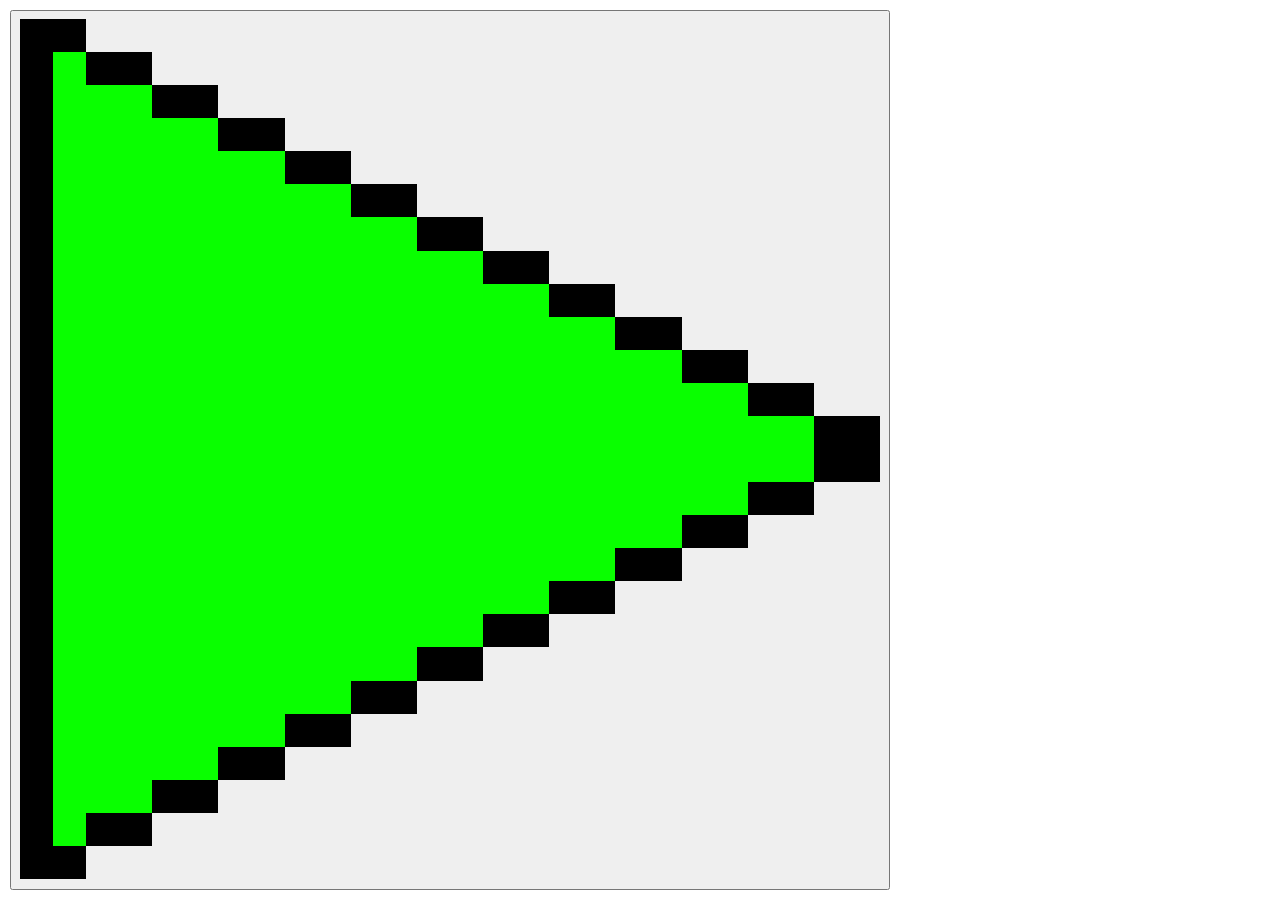
==== music/index.html @ 57e5f9d4 "Update index.html" ====
<!DOCTYPE html>
<html lang="en">

<head>
    <meta charset="UTF-8">
    <meta name="viewport" content="width=device-width, initial-scale=1.0">
    <title>輕音樂，水晶音樂</title>
    <style>
        body {
            padding: 0;
            margin: 10px;
        }
        
        .I {
            image-rendering: pixelated;
        }
    </style>
</head>

<body>
    <button id="B" onclick="T();" style="display: block;"></button>
    <audio src="S1.mp3" id="S"></audio>
    <img src="play.png" class="I" id="PI">
    <img src="stop.png" class="I" id="SI">
</body>
<script>
    "use strict";
    const B = document.getElementById('B');
    const S = document.getElementById('S');
    const PI = document.getElementById('PI')
    const SI = document.getElementById('SI')
    var P = false;

    function T() {
        P = !P;
        B.innerHTML = '';
        if (P) {
            S.play();
            B.appendChild(SI);
        } else {
            S.pause();
            B.appendChild(PI);
        };
    };

    function resize() {
        let MS = Math.min(window.innerWidth, window.innerHeight);
        B.style.width = `${MS - 20}px`;
        B.style.height = `${MS - 20}px`;
        SI.style.width = `${MS - 40}px`;
        SI.style.height = `${MS - 40}px`;
        PI.style.width = `${MS - 40}px`;
        PI.style.height = `${MS - 40}px`;
    };

    T();
    T();
    resize();

    document.addEventListener('resize', resize)
</script>

</html>
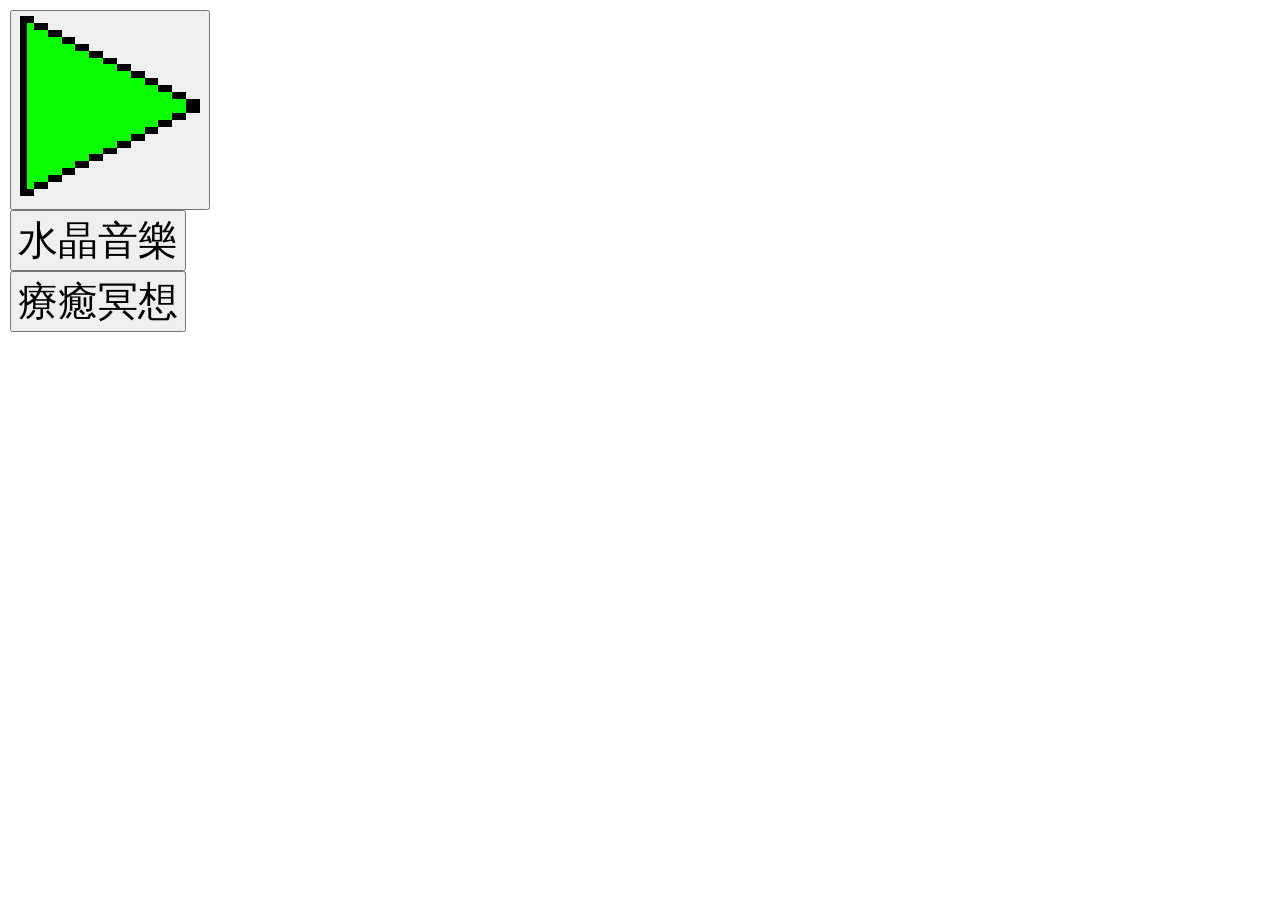
==== commit 1d264b44: "Add files via upload" ====
--- a/music/index.html
+++ b/music/index.html
@@ -6,6 +6,11 @@
     <meta name="viewport" content="width=device-width, initial-scale=1.0">
     <title>輕音樂，水晶音樂</title>
     <style>
+        * {
+            text-align: center;
+            font: 40px sans-serif;
+        }
+        
         body {
             padding: 0;
             margin: 10px;
@@ -19,6 +24,8 @@
 
 <body>
     <button id="B" onclick="T();" style="display: block;"></button>
+    <button id="R1" onclick="R(0);" style="display: block;">水晶音樂</button>
+    <button id="R2" onclick="R(1);" style="display: block;">療癒冥想</button>
     <audio src="S1.mp3" id="S"></audio>
     <img src="play.png" class="I" id="PI">
     <img src="stop.png" class="I" id="SI">
@@ -43,21 +50,27 @@
         };
     };
 
+    function R(N) {
+        S.src = `S${N+1}.mp3`
+        P = false;
+        T();
+    };
+
     function resize() {
-        let MS = Math.min(window.innerWidth, window.innerHeight);
-        B.style.width = `${MS - 20}px`;
-        B.style.height = `${MS - 20}px`;
-        SI.style.width = `${MS - 40}px`;
-        SI.style.height = `${MS - 40}px`;
-        PI.style.width = `${MS - 40}px`;
-        PI.style.height = `${MS - 40}px`;
+        let BS = 200;
+        B.style.width = `${BS}px`;
+        B.style.height = `${BS}px`;
+        SI.style.width = `${BS - 20}px`;
+        SI.style.height = `${BS - 20}px`;
+        PI.style.width = `${BS - 20}px`;
+        PI.style.height = `${BS - 20}px`;
     };
 
     T();
     T();
     resize();
 
-    document.addEventListener('resize', resize)
+    document.addEventListener('resize', resize);
 </script>
 
-</html>
+</html>
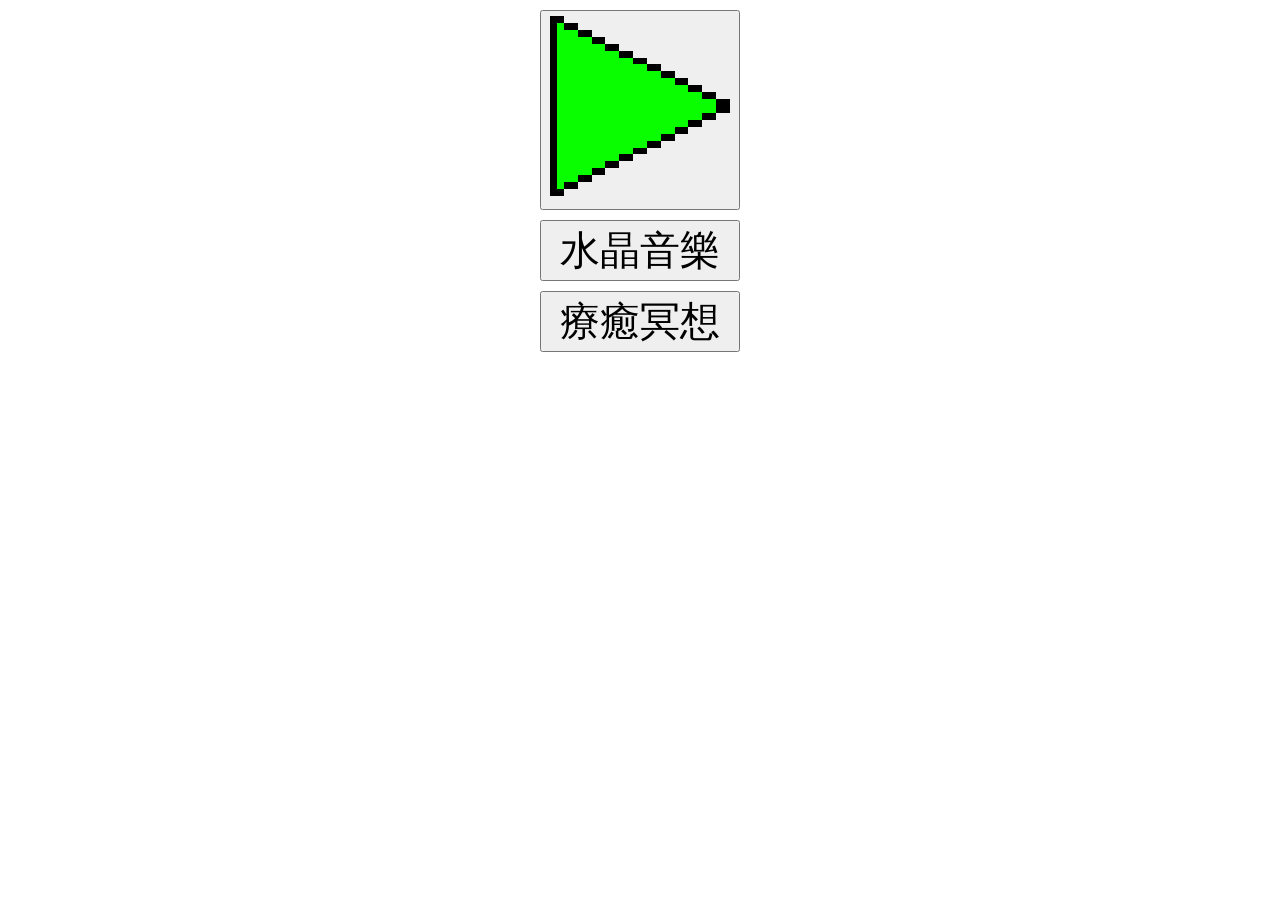
==== commit b26980c8: "Add files via upload" ====
--- a/music/index.html
+++ b/music/index.html
@@ -6,6 +6,10 @@
     <meta name="viewport" content="width=device-width, initial-scale=1.0">
     <title>輕音樂，水晶音樂</title>
     <style>
+        html {
+            --width: 200px;
+        }
+        
         * {
             text-align: center;
             font: 40px sans-serif;
@@ -19,13 +23,19 @@
         .I {
             image-rendering: pixelated;
         }
+        
+        .B {
+            display: inline-block;
+            width: var(--width);
+            margin-bottom: 10px;
+        }
     </style>
 </head>
 
 <body>
-    <button id="B" onclick="T();" style="display: block;"></button>
-    <button id="R1" onclick="R(0);" style="display: block;">水晶音樂</button>
-    <button id="R2" onclick="R(1);" style="display: block;">療癒冥想</button>
+    <button id="B" onclick="T();" class="B"></button><br>
+    <button id="R1" onclick="R(0);" class="B">水晶音樂</button><br>
+    <button id="R2" onclick="R(1);" class="B">療癒冥想</button><br>
     <audio src="S1.mp3" id="S"></audio>
     <img src="play.png" class="I" id="PI">
     <img src="stop.png" class="I" id="SI">
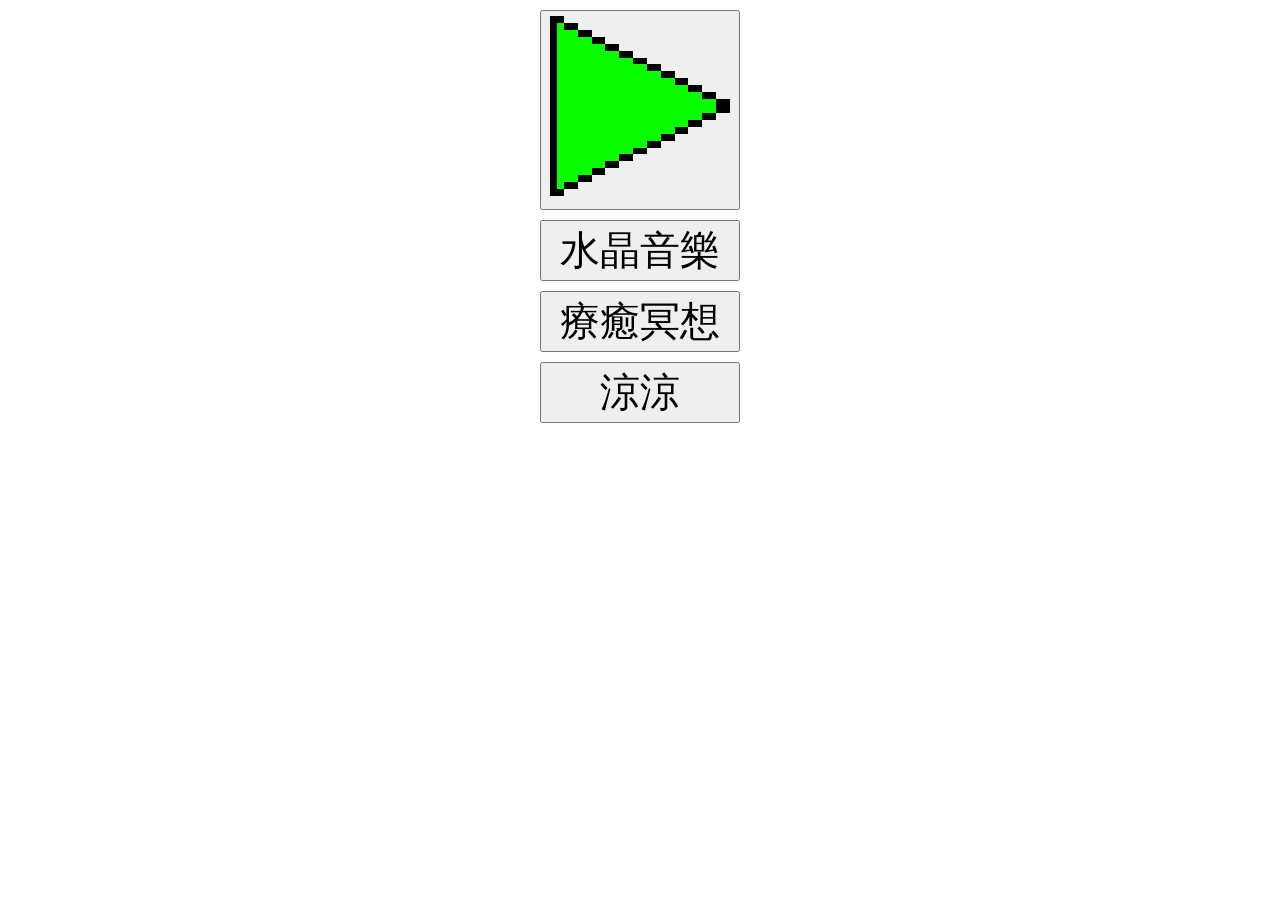
==== commit 4592a5d1: "Add files via upload" ====
--- a/music/index.html
+++ b/music/index.html
@@ -36,6 +36,7 @@
     <button id="B" onclick="T();" class="B"></button><br>
     <button id="R1" onclick="R(0);" class="B">水晶音樂</button><br>
     <button id="R2" onclick="R(1);" class="B">療癒冥想</button><br>
+    <button id="R3" onclick="R(2);" class="B">涼涼</button><br>
     <audio src="S1.mp3" id="S"></audio>
     <img src="play.png" class="I" id="PI">
     <img src="stop.png" class="I" id="SI">
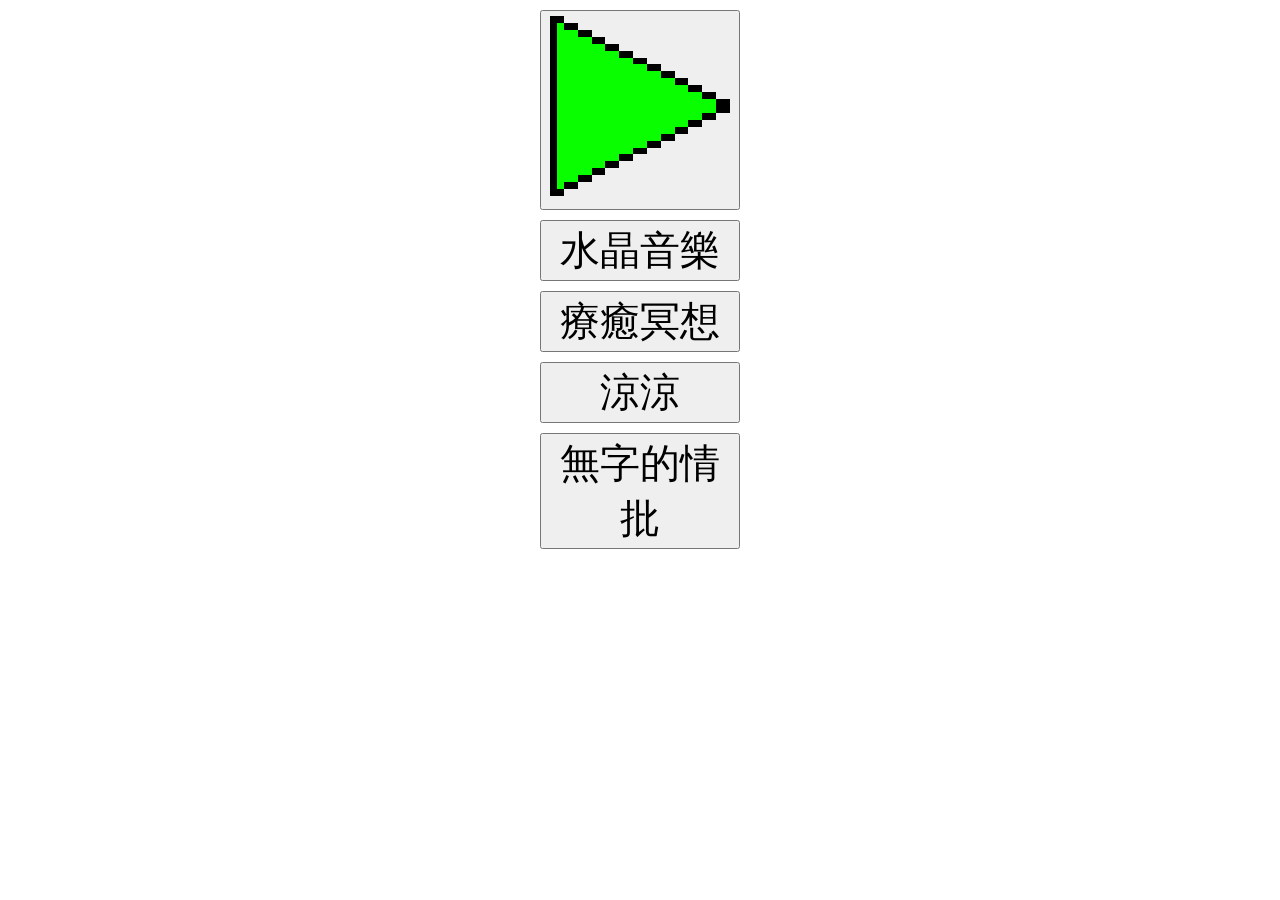
==== commit d8e2a3fc: "Add files via upload" ====
--- a/music/index.html
+++ b/music/index.html
@@ -37,6 +37,7 @@
     <button id="R1" onclick="R(0);" class="B">水晶音樂</button><br>
     <button id="R2" onclick="R(1);" class="B">療癒冥想</button><br>
     <button id="R3" onclick="R(2);" class="B">涼涼</button><br>
+    <a href="S4.html"><button id="R4"class="B">無字的情批</button></a><br>
     <audio src="S1.mp3" id="S"></audio>
     <img src="play.png" class="I" id="PI">
     <img src="stop.png" class="I" id="SI">
@@ -82,6 +83,10 @@
     resize();
 
     document.addEventListener('resize', resize);
+
+    S.addEventListener('ended', function() {
+        S.play();
+    })
 </script>
 
 </html>
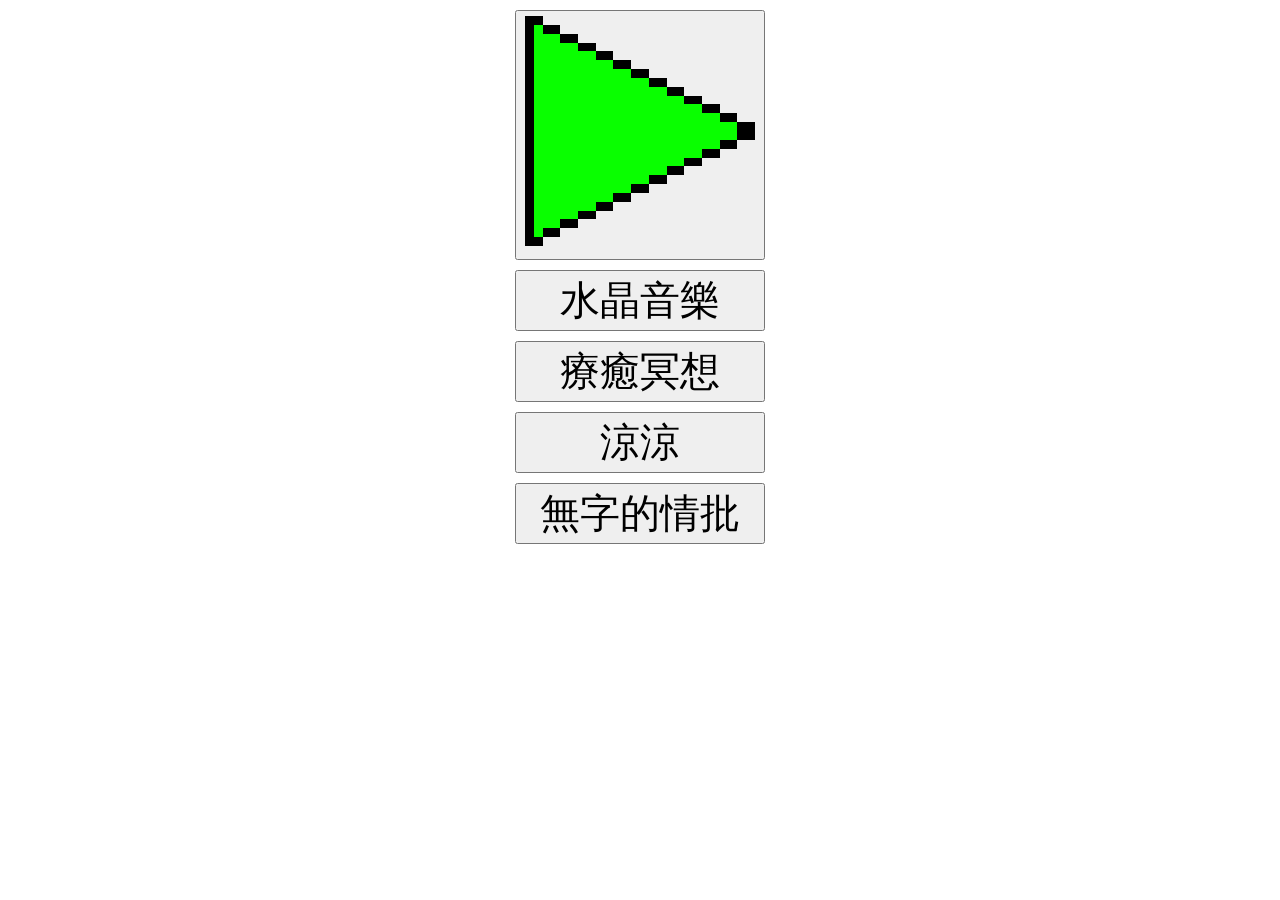
==== commit 5419f5b1: "Add files via upload" ====
--- a/music/index.html
+++ b/music/index.html
@@ -7,7 +7,7 @@
     <title>輕音樂，水晶音樂</title>
     <style>
         html {
-            --width: 200px;
+            --width: 250px;
         }
         
         * {
@@ -69,7 +69,7 @@
     };
 
     function resize() {
-        let BS = 200;
+        let BS = 250;
         B.style.width = `${BS}px`;
         B.style.height = `${BS}px`;
         SI.style.width = `${BS - 20}px`;
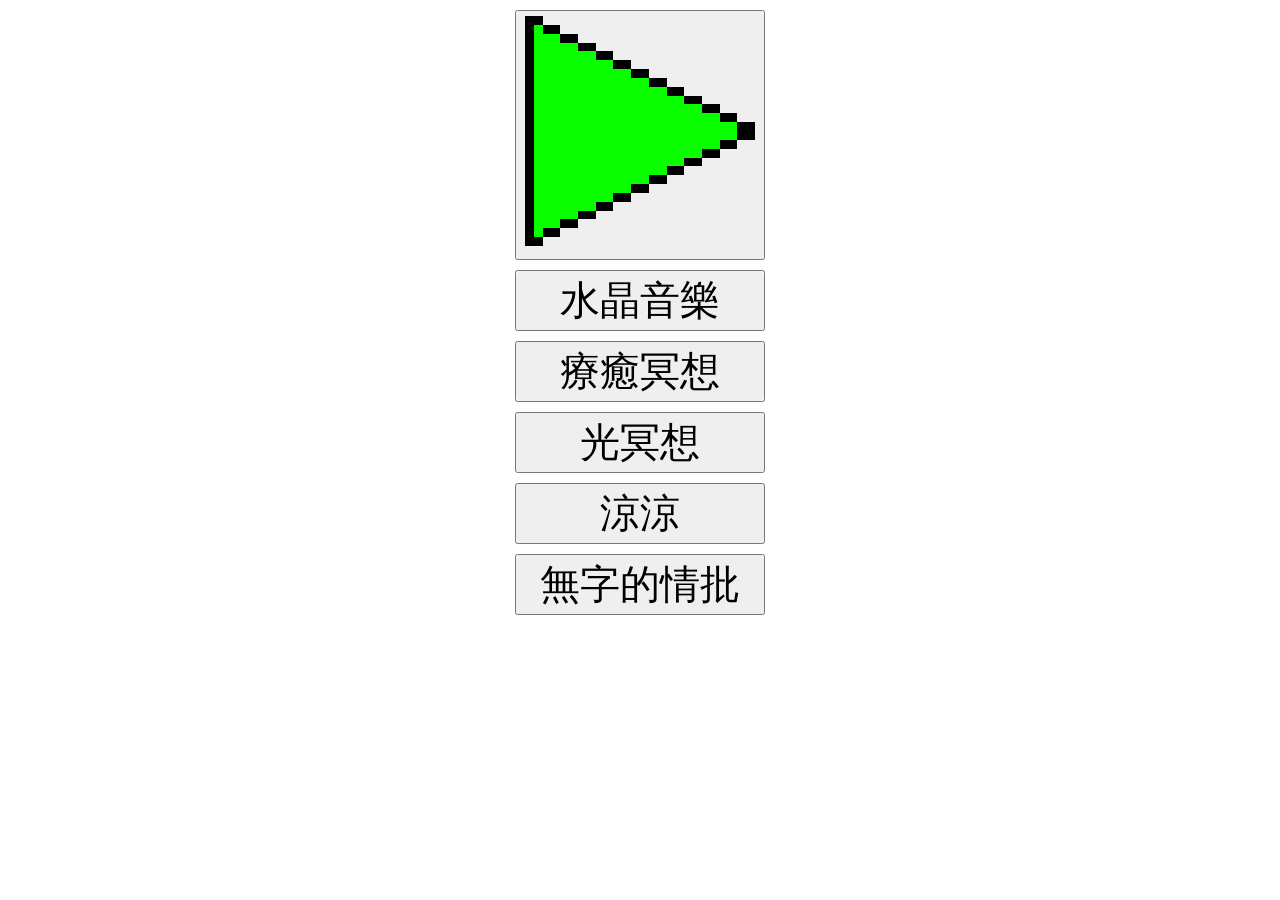
==== commit fadc9320: "Add files via upload" ====
--- a/music/index.html
+++ b/music/index.html
@@ -36,6 +36,7 @@
     <button id="B" onclick="T();" class="B"></button><br>
     <button id="R1" onclick="R(0);" class="B">水晶音樂</button><br>
     <button id="R2" onclick="R(1);" class="B">療癒冥想</button><br>
+    <button id="R5" onclick="R(4);" class="B">光冥想</button><br>
     <button id="R3" onclick="R(2);" class="B">涼涼</button><br>
     <a href="S4.html"><button id="R4"class="B">無字的情批</button></a><br>
     <audio src="S1.mp3" id="S"></audio>
@@ -63,6 +64,7 @@
     };
 
     function R(N) {
+        console.log(`R(${N})`);
         S.src = `S${N+1}.mp3`
         P = false;
         T();
